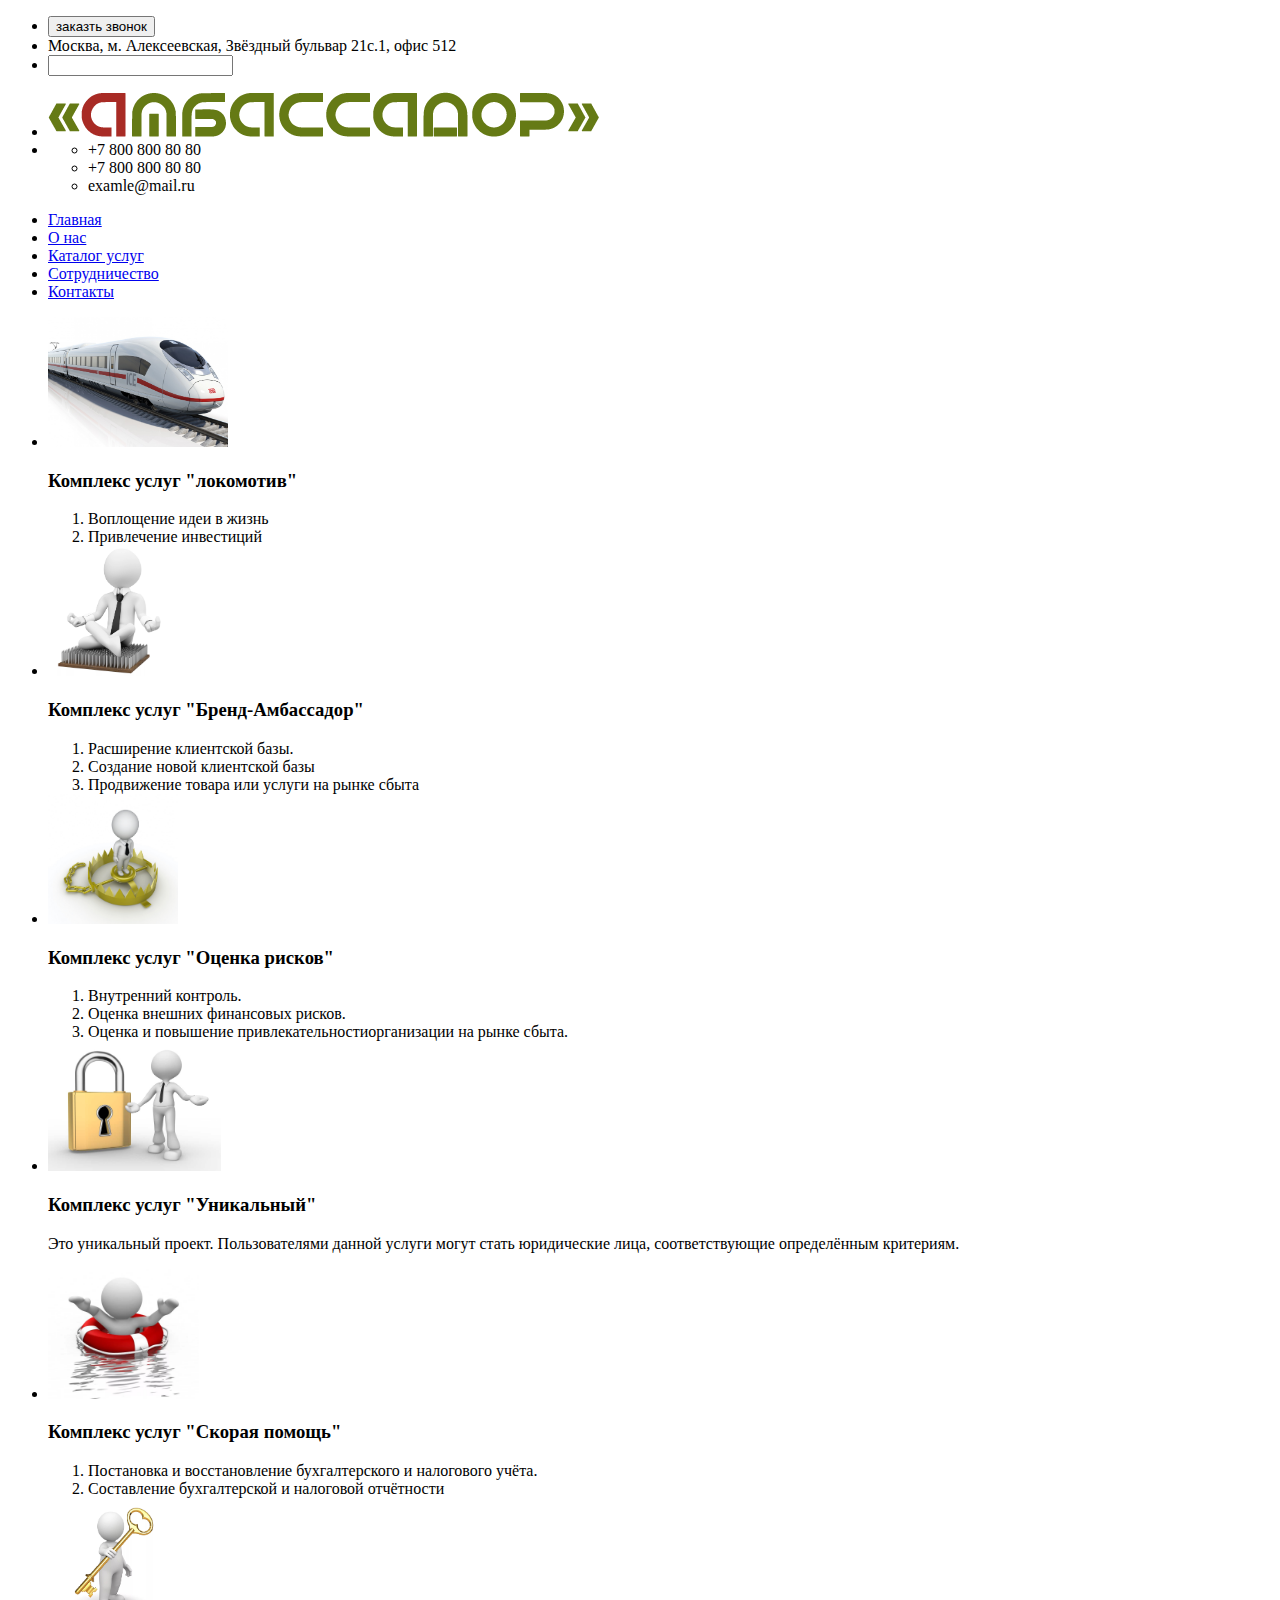
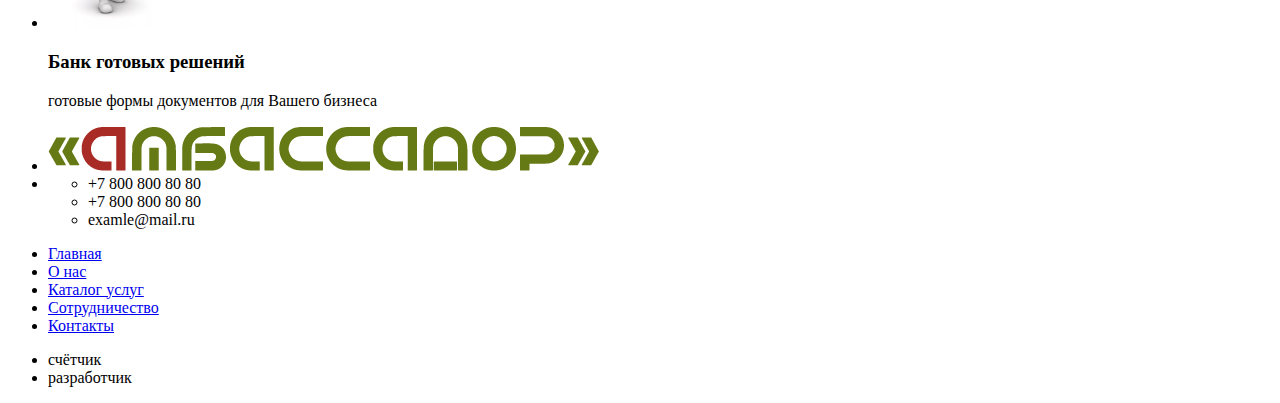
==== ambassador/about.html @ 158035ae "залил на github" ====
<!DOCTYPE html>
<html lang="ru">
<head>
    <meta charset="UTF-8">
    <meta name="viewport" content="width=device-width, initial-scale=1.0">
    <meta http-equiv="X-UA-Compatible" content="ie=edge">
    <title>Document</title>
</head>
<body>
    <header class="header">
         <ul class="header__top top-list">
             <li class="top-list__item"><button class="feedback-batton">заказть звонок</button></li>
             <li class="top-list__item">Москва, м. Алексеевская, Звёздный бульвар 21с.1, офис 512</li>
             <li class="top-list__item"><input type="text" class="search"></li>
         </ul>
         <ul class="header__bottom bottom-list">
             <li class="bottom-list__item"><a href="index.html"><img src="img/logo.png" alt="логотип"></a></li>
             <li class="bottom-list__item">
                 <ul class="bottom-list__contacts">
                     <li class="bottom-list__contacts bottom-list__contacts--telephone">+7 800 800 80 80</li>
                     <li class="bottom-list__contacts bottom-list__contacts--telephone">+7 800 800 80 80</li>
                     <li class="bottom-list__contacts bottom-list__contacts--email">examle@mail.ru</li>
                 </ul>
             </li>
         </ul>
         <nav class="header__menu nav-menu">
             <ul class="nav-menu__list">
                 <li class="nav-menu__item nav-menu__item--active"><a class="nav-menu__link" href="index.html">Главная</a></li>
                 <li class="nav-menu__item"><a class="nav-menu__link" href="about.html">О нас</a></li>
                 <li class="nav-menu__item"><a class="nav-menu__link" href="catalog.html">Каталог услуг</a></li>
                 <li class="nav-menu__item"><a class="nav-menu__link" href="partners.html">Сотрудничество</a></li>
                 <li class="nav-menu__item"><a class="nav-menu__link" href="contacts.html">Контакты</a></li>
             </ul>
         </nav>
     </header>
     <main>
         <section class="inner-menu">
             <ul class="inner-menu__list">
                 <li class="inner-menu__item">
                     <img src="img/iceTrain.jpg" alt="локомотив" class="inner-menu__logo" height="130">
                     <h3 class="inner-menu__name">Комплекс услуг "локомотив"</h3>
                     <ol class="inner-menu__order-list">
                         <li class="inner-menu__order-item">Воплощение идеи в жизнь</li>
                         <li class="inner-menu__order-item">Привлечение инвестиций</li>
                     </ol>
                 </li>
                 <li class="inner-menu__item">
                     <img src="img/yogaman.jpg" alt="Бренд-Амбассадор" class="inner-menu__logo" height="130">
                     <h3 class="inner-menu__name">Комплекс услуг "Бренд-Амбассадор"</h3>
                     <ol class="inner-menu__order-list">
                         <li class="inner-menu__order-item">Расширение клиентской базы.</li>
                         <li class="inner-menu__order-item">Создание новой клиентской базы</li>
                         <li class="inner-menu__order-item">Продвижение товара или услуги на рынке сбыта</li>
                     </ol>
                 </li>
                 <li class="inner-menu__item">
                     <img src="img/trap.jpg" alt="Оценка рисков" class="inner-menu__logo" height="130">
                     <h3 class="inner-menu__name">Комплекс услуг "Оценка рисков"</h3>
                     <ol class="inner-menu__order-list">
                         <li class="inner-menu__order-item">Внутренний контроль.</li>
                         <li class="inner-menu__order-item">Оценка внешних финансовых рисков.</li>
                         <li class="inner-menu__order-item">Оценка и повышение привлекательностиорганизации на рынке сбыта.</li>
                     </ol>
                 </li>
                 <li class="inner-menu__item">
                        <img src="img/lockMan.jpg" alt="Уникальный" class="inner-menu__logo" height="130">
                        <h3 class="inner-menu__name">Комплекс услуг "Уникальный"</h3>
                        <p class="inner-menu__order-item">Это уникальный проект. Пользователями данной услуги могут стать юридические лица, соответствующие определённым критериям.</p>
                    </li>
                <li class="inner-menu__item">
                        <img src="img/safityMan.jpg" alt="Скорая помощь" class="inner-menu__logo" height="130">
                        <h3 class="inner-menu__name">Комплекс услуг "Скорая помощь"</h3>
                        <ol class="inner-menu__order-list">
                            <li class="inner-menu__order-item">Постановка и восстановление бухгалтерского и налогового учёта.</li>
                            <li class="inner-menu__order-item">Составление бухгалтерской и налоговой отчётности</li>
                        </ol>
                    </li>
                 <li class="inner-menu__item">
                     <img src="img/kayMan.jpg" alt="готовые решения" class="inner-menu__logo" height="130">
                     <h3 class="inner-menu__name">Банк готовых решений</h3>
                     <p class="inner-menu__order-item">готовые формы документов для Вашего бизнеса<p>
                    </li>
             </ul>
         </section>
     </main>
     <footer class="footer">
        <ul class="footer__top top-list">
            <li class="top-list__item"><a href="index.html"><img src="img/logo.png" alt="логотип"></a></li>
            <li class="top-list__item">
                <ul class="top-list__contacts">
                    <li class="top-list__contacts top-list__contacts--telephone">+7 800 800 80 80</li>
                    <li class="top-list__contacts top-list__contacts--telephone">+7 800 800 80 80</li>
                    <li class="top-list__contacts top-list__contacts--email">examle@mail.ru</li>
                </ul>
            </li>
        </ul>
        <nav class="footer__menu nav-menu">
            <ul class="nav-menu__list">
                <li class="nav-menu__item nav-menu__item--active"><a class="nav-menu__link" href="index.html">Главная</a></li>
                <li class="nav-menu__item"><a class="nav-menu__link" href="about.html">О нас</a></li>                        
                <li class="nav-menu__item"><a class="nav-menu__link" href="catalog.html">Каталог услуг</a></li>
                <li class="nav-menu__item"><a class="nav-menu__link" href="partners.html">Сотрудничество</a></li>
                <li class="nav-menu__item"><a class="nav-menu__link" href="contacts.html">Контакты</a></li>
            </ul>
        </nav>
        <div class="footer__bottom">
                <ul class="footer__copiright">
                    <li class="footer__info">
                        <div>счётчик</div>
                    </li>
                    <li class="footer__info">
                        <div>разработчик</div>
                    </li>
                </ul>
            </div>
     </footer>
</body>
</html>
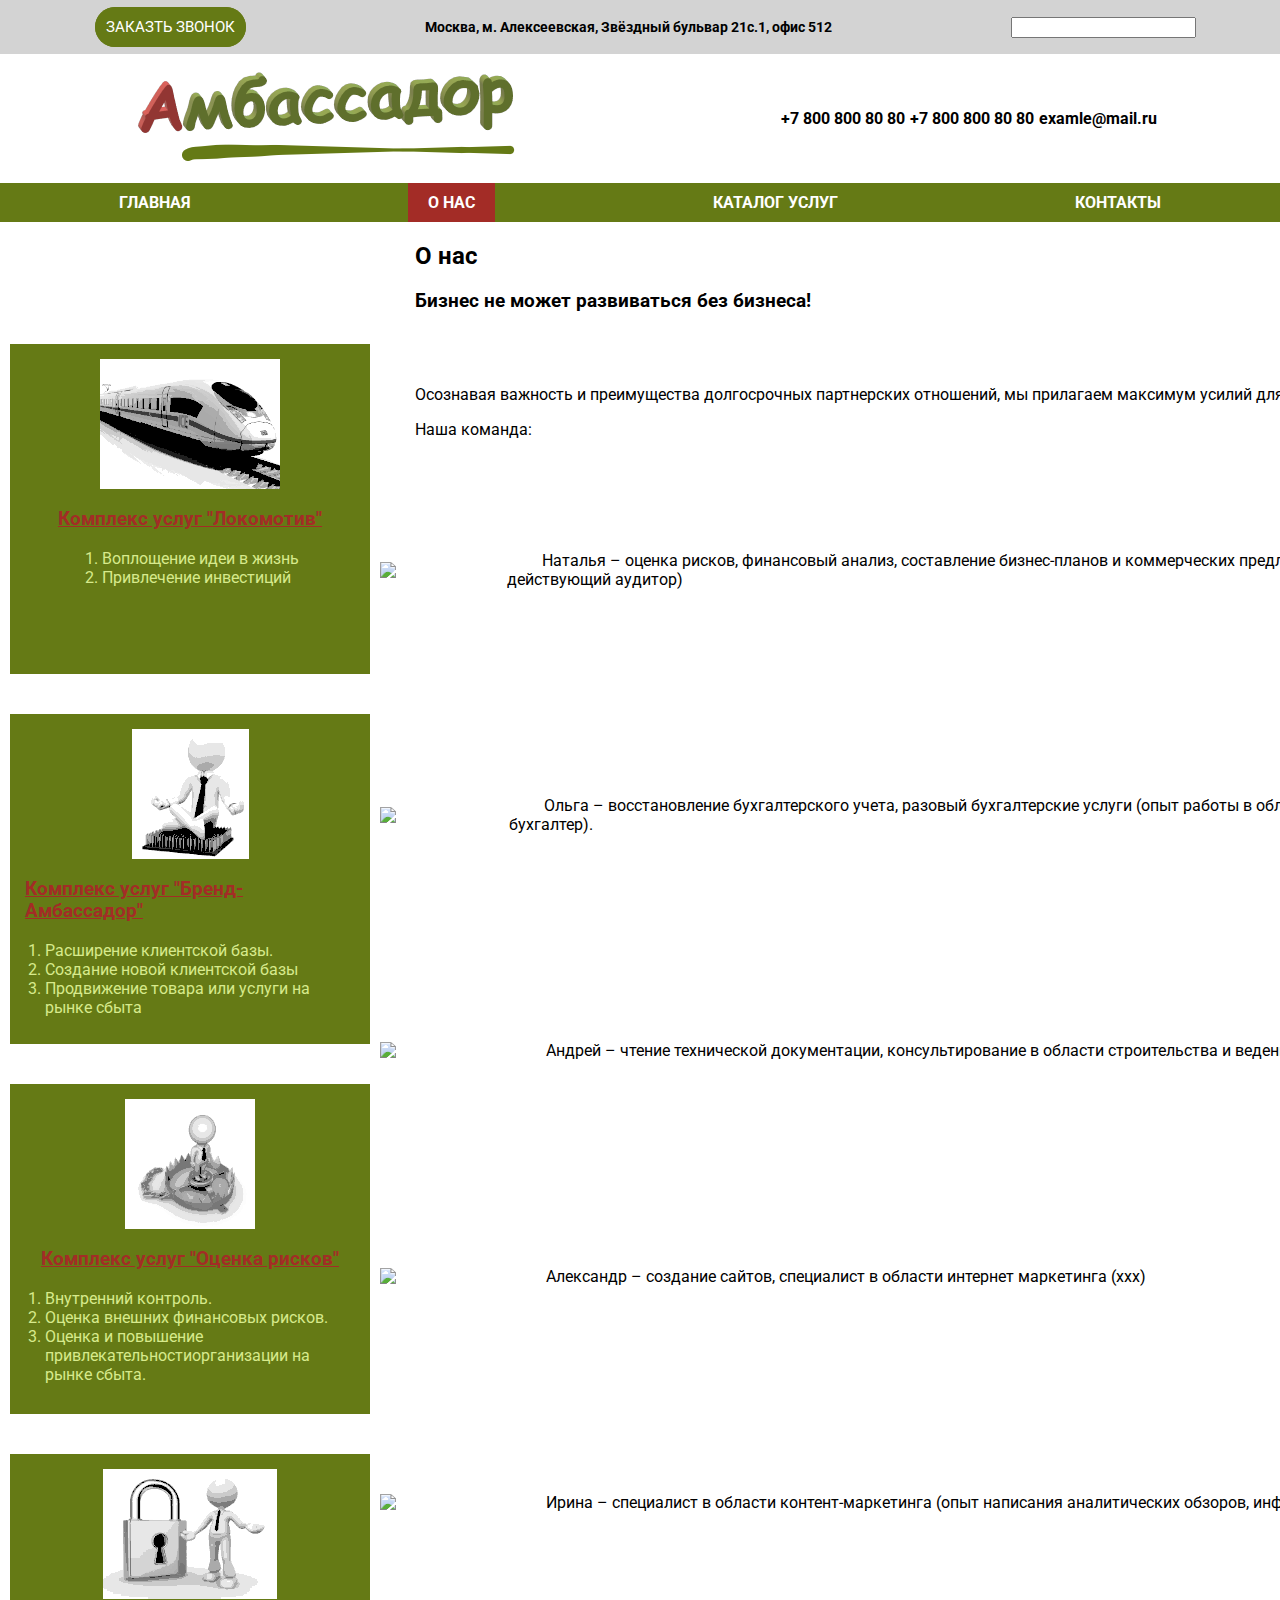
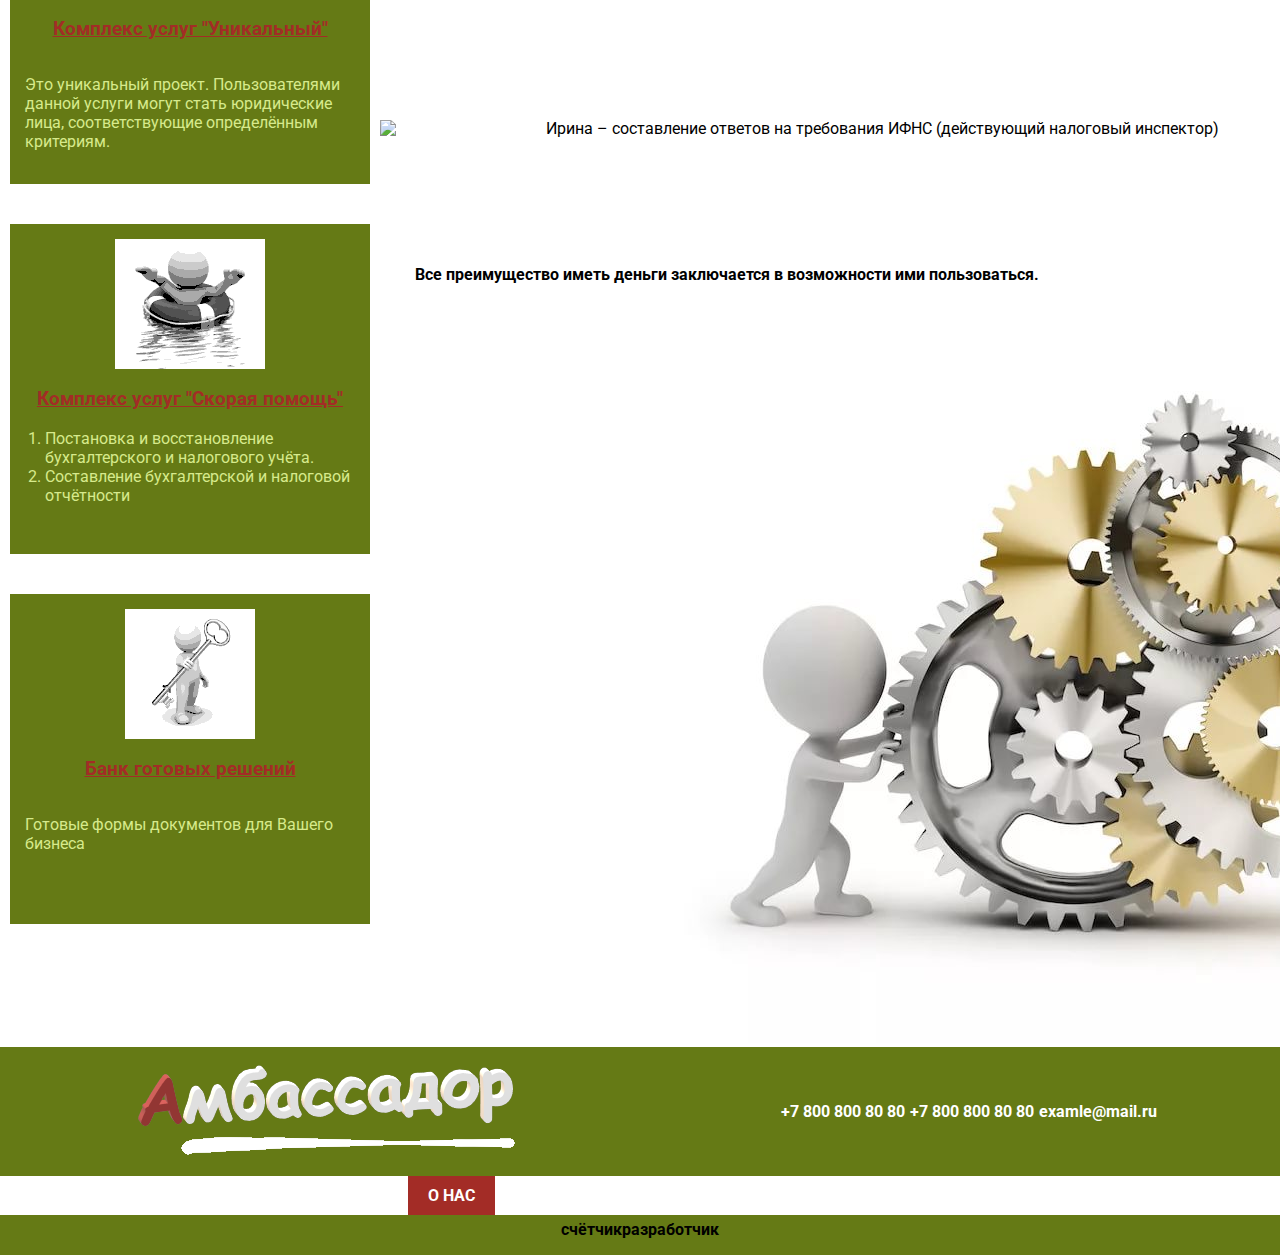
==== commit a5bba00e: "доработать напильником" ====
--- a/ambassador/about.html
+++ b/ambassador/about.html
@@ -4,115 +4,166 @@
     <meta charset="UTF-8">
     <meta name="viewport" content="width=device-width, initial-scale=1.0">
     <meta http-equiv="X-UA-Compatible" content="ie=edge">
-    <title>Document</title>
+    <title>Амбассадор - Ваш помошник</title>
+    <link rel="stylesheet" href="main.css">
+    <link rel="stylesheet" href="inner.css">
+    <link href="https://fonts.googleapis.com/css?family=Roboto:400,700&amp;subset=cyrillic" rel="stylesheet">
 </head>
 <body>
-    <header class="header">
+     <header class="header">
          <ul class="header__top top-list">
-             <li class="top-list__item"><button class="feedback-batton">заказть звонок</button></li>
-             <li class="top-list__item">Москва, м. Алексеевская, Звёздный бульвар 21с.1, офис 512</li>
+             <li class="top-list__item"><a href="#feedback-form" class="feedback-batton">заказть звонок</a></li>
+             <li class="top-list__item"><p class="adress">Москва, м. Алексеевская, Звёздный бульвар 21с.1, офис 512</p></li>
              <li class="top-list__item"><input type="text" class="search"></li>
          </ul>
          <ul class="header__bottom bottom-list">
-             <li class="bottom-list__item"><a href="index.html"><img src="img/logo.png" alt="логотип"></a></li>
+             <li class="bottom-list__item"><a href="index.html"><img src="img/altlogo.png" alt="логотип" class="main-logo"></a></li>
              <li class="bottom-list__item">
                  <ul class="bottom-list__contacts">
-                     <li class="bottom-list__contacts bottom-list__contacts--telephone">+7 800 800 80 80</li>
-                     <li class="bottom-list__contacts bottom-list__contacts--telephone">+7 800 800 80 80</li>
-                     <li class="bottom-list__contacts bottom-list__contacts--email">examle@mail.ru</li>
+                     <li class="bottom-list__contact bottom-list__contacts--telephone">+7 800 800 80 80</li>
+                     <li class="bottom-list__contact bottom-list__contacts--telephone">+7 800 800 80 80</li>
+                     <li class="bottom-list__contact bottom-list__contacts--email">examle@mail.ru</li>
                  </ul>
              </li>
          </ul>
          <nav class="header__menu nav-menu">
              <ul class="nav-menu__list">
-                 <li class="nav-menu__item nav-menu__item--active"><a class="nav-menu__link" href="index.html">Главная</a></li>
-                 <li class="nav-menu__item"><a class="nav-menu__link" href="about.html">О нас</a></li>
+                 <li class="nav-menu__item"><a class="nav-menu__link" href="index.html">Главная</a></li>
+                 <li class="nav-menu__item nav-menu__item--active"><a class="nav-menu__link" href="about.html">О нас</a></li>
                  <li class="nav-menu__item"><a class="nav-menu__link" href="catalog.html">Каталог услуг</a></li>
-                 <li class="nav-menu__item"><a class="nav-menu__link" href="partners.html">Сотрудничество</a></li>
                  <li class="nav-menu__item"><a class="nav-menu__link" href="contacts.html">Контакты</a></li>
              </ul>
          </nav>
      </header>
-     <main>
-         <section class="inner-menu">
-             <ul class="inner-menu__list">
-                 <li class="inner-menu__item">
-                     <img src="img/iceTrain.jpg" alt="локомотив" class="inner-menu__logo" height="130">
-                     <h3 class="inner-menu__name">Комплекс услуг "локомотив"</h3>
-                     <ol class="inner-menu__order-list">
-                         <li class="inner-menu__order-item">Воплощение идеи в жизнь</li>
-                         <li class="inner-menu__order-item">Привлечение инвестиций</li>
-                     </ol>
-                 </li>
-                 <li class="inner-menu__item">
-                     <img src="img/yogaman.jpg" alt="Бренд-Амбассадор" class="inner-menu__logo" height="130">
-                     <h3 class="inner-menu__name">Комплекс услуг "Бренд-Амбассадор"</h3>
-                     <ol class="inner-menu__order-list">
-                         <li class="inner-menu__order-item">Расширение клиентской базы.</li>
-                         <li class="inner-menu__order-item">Создание новой клиентской базы</li>
-                         <li class="inner-menu__order-item">Продвижение товара или услуги на рынке сбыта</li>
-                     </ol>
-                 </li>
-                 <li class="inner-menu__item">
-                     <img src="img/trap.jpg" alt="Оценка рисков" class="inner-menu__logo" height="130">
-                     <h3 class="inner-menu__name">Комплекс услуг "Оценка рисков"</h3>
-                     <ol class="inner-menu__order-list">
-                         <li class="inner-menu__order-item">Внутренний контроль.</li>
-                         <li class="inner-menu__order-item">Оценка внешних финансовых рисков.</li>
-                         <li class="inner-menu__order-item">Оценка и повышение привлекательностиорганизации на рынке сбыта.</li>
-                     </ol>
-                 </li>
-                 <li class="inner-menu__item">
-                        <img src="img/lockMan.jpg" alt="Уникальный" class="inner-menu__logo" height="130">
-                        <h3 class="inner-menu__name">Комплекс услуг "Уникальный"</h3>
-                        <p class="inner-menu__order-item">Это уникальный проект. Пользователями данной услуги могут стать юридические лица, соответствующие определённым критериям.</p>
-                    </li>
-                <li class="inner-menu__item">
-                        <img src="img/safityMan.jpg" alt="Скорая помощь" class="inner-menu__logo" height="130">
-                        <h3 class="inner-menu__name">Комплекс услуг "Скорая помощь"</h3>
-                        <ol class="inner-menu__order-list">
-                            <li class="inner-menu__order-item">Постановка и восстановление бухгалтерского и налогового учёта.</li>
-                            <li class="inner-menu__order-item">Составление бухгалтерской и налоговой отчётности</li>
+     <main class="index-main inner-main">
+         <h1 class="visually-hidden">Главная</h1>
+         <section class="index-menu index-menu--inner">
+                <ul class="index-menu__list index-menu__list--inner">
+                    <li class="index-menu__item">
+                        <img src="img/iceTrain.jpg" alt="локомотив" class="index-menu__logo" height="130">
+                        <h3 class="index-menu__name"><a href="service.html" class="index-menu__link">Комплекс услуг "Локомотив"</a></h3>
+                        <ol class="index-menu__order-list">
+                            <li class="index-menu__order-item">Воплощение идеи в жизнь</li>
+                            <li class="index-menu__order-item">Привлечение инвестиций</li>
                         </ol>
                     </li>
-                 <li class="inner-menu__item">
-                     <img src="img/kayMan.jpg" alt="готовые решения" class="inner-menu__logo" height="130">
-                     <h3 class="inner-menu__name">Банк готовых решений</h3>
-                     <p class="inner-menu__order-item">готовые формы документов для Вашего бизнеса<p>
+                    <li class="index-menu__item">
+                        <img src="img/yogaman.jpg" alt="Бренд-Амбассадор" class="index-menu__logo" height="130">
+                        <h3 class="index-menu__name"><a href="service.html" class="index-menu__link">Комплекс услуг "Бренд-Амбассадор"</a></h3>
+                        <ol class="index-menu__order-list">
+                            <li class="index-menu__order-item">Расширение клиентской базы.</li>
+                            <li class="index-menu__order-item">Создание новой клиентской базы</li>
+                            <li class="index-menu__order-item">Продвижение товара или услуги на рынке сбыта</li>
+                        </ol>
                     </li>
-             </ul>
+                    <li class="index-menu__item">
+                        <img src="img/trap.jpg" alt="Оценка рисков" class="index-menu__logo" height="130">
+                        <h3 class="index-menu__name"><a href="service.html" class="index-menu__link">Комплекс услуг "Оценка рисков"</a></h3>
+                        <ol class="index-menu__order-list">
+                            <li class="index-menu__order-item">Внутренний контроль.</li>
+                            <li class="index-menu__order-item">Оценка внешних финансовых рисков.</li>
+                            <li class="index-menu__order-item">Оценка и повышение привлекательностиорганизации на рынке сбыта.</li>
+                        </ol>
+                    </li>
+                    <li class="index-menu__item">
+                           <img src="img/lockMan.jpg" alt="Уникальный" class="index-menu__logo" height="130">
+                           <h3 class="index-menu__name"><a href="service.html" class="index-menu__link">Комплекс услуг "Уникальный"</a></h3>
+                           <p class="index-menu__order-item">Это уникальный проект. Пользователями данной услуги могут стать юридические лица, соответствующие определённым критериям.</p>
+                       </li>
+                   <li class="index-menu__item">
+                           <img src="img/safityMan.jpg" alt="Скорая помощь" class="index-menu__logo" height="130">
+                           <h3 class="index-menu__name"><a href="service.html" class="index-menu__link">Комплекс услуг "Скорая помощь"</a></h3>
+                           <ol class="index-menu__order-list">
+                               <li class="index-menu__order-item">Постановка и восстановление бухгалтерского и налогового учёта.</li>
+                               <li class="index-menu__order-item">Составление бухгалтерской и налоговой отчётности</li>
+                           </ol>
+                       </li>
+                    <li class="index-menu__item">
+                        <img src="img/kayMan.jpg" alt="готовые решения" class="index-menu__logo" height="130">
+                        <h3 class="index-menu__name"><a href="service.html" class="index-menu__link">Банк готовых решений</a></h3>
+                        <p class="index-menu__order-item">Готовые формы документов для Вашего бизнеса<p>
+                       </li>
+                </ul>
+                <svg width="0" height="0">
+                   <defs>
+                     <filter id="posterize">
+                       <feComponentTransfer>
+                         <feFuncR type="discrete" 
+                     tableValues="0 0.2 0.4 0.6 0.8 1"/>
+                         <feFuncG type="discrete" 
+                     tableValues="0 0.2 0.4 0.6 0.8 1"/>
+                         <feFuncB type="discrete" 
+                     tableValues="0 0.2 0.4 0.6 0.8 1"/>
+                       </feComponentTransfer>
+                    </filter>
+                  </defs>      
+                   </svg>          
+            </section>
+   
+         <section class="main-description">
+             <h2>О нас</h2>
+             <h3>Бизнес не может развиваться без бизнеса!</h3>
+             <p class="main-description__intro">Проваливая подготовку, вы готовитесь к провалу.<br><span>Бенджамин Франклин</span></p>
+             <p>Осознавая важность и преимущества долгосрочных партнерских отношений, мы прилагаем максимум усилий для сохранения и приумножения ваших ценностей и результатов.</p>
+             <p>Наша команда:</p>
+             <div class="staff">
+                 <img src="http://style.anu.edu.au/_anu/4/images/placeholders/person_8x10.png">
+                 <p>Наталья – оценка рисков, финансовый анализ, составление бизнес-планов и коммерческих предложений (опыт работы в налоговых органах, действующий аудитор)</p>
+             </div>
+             <div class="staff">
+                    <img src="http://style.anu.edu.au/_anu/4/images/placeholders/person_8x10.png">
+                    <p>Ольга – восстановление бухгалтерского учета, разовый бухгалтерские услуги  (опыт работы в области бухгалтерского учета, действующий главный бухгалтер).</p>
+                </div>
+                <div class="staff">
+                        <img src="http://style.anu.edu.au/_anu/4/images/placeholders/person_8x10.png">
+                        <p>Андрей – чтение технической документации, консультирование в области строительства и ведения бизнеса (опыт работы в строительстве, бизнесмен)</p>
+                    </div>
+                       <div class="staff">
+                        <img src="http://style.anu.edu.au/_anu/4/images/placeholders/person_8x10.png">
+                        <p>Александр – создание сайтов, специалист в области интернет маркетинга (ххх)</p>
+                    </div>
+                    <div class="staff">
+                            <img src="http://style.anu.edu.au/_anu/4/images/placeholders/person_8x10.png">
+                            <p>Ирина – специалист в области контент-маркетинга (опыт написания аналитических обзоров, информационных статей)</p>
+                        </div>
+                        <div class="staff">
+                                <img src="http://style.anu.edu.au/_anu/4/images/placeholders/person_8x10.png">
+                                <p>Ирина – составление ответов на требования ИФНС (действующий налоговый инспектор)</p>
+                            </div>
+            <p class="main-description__lead-text">Все преимущество иметь деньги заключается в возможности ими пользоваться.</p>
+             <p class="main-description__last-text">Бенджамин Франклин,<br>политический деятель, дипломат, ученый, изобретатель, писатель, журналист</p>
+             <img src="img/workMan.jpg">
          </section>
      </main>
      <footer class="footer">
-        <ul class="footer__top top-list">
-            <li class="top-list__item"><a href="index.html"><img src="img/logo.png" alt="логотип"></a></li>
-            <li class="top-list__item">
-                <ul class="top-list__contacts">
-                    <li class="top-list__contacts top-list__contacts--telephone">+7 800 800 80 80</li>
-                    <li class="top-list__contacts top-list__contacts--telephone">+7 800 800 80 80</li>
-                    <li class="top-list__contacts top-list__contacts--email">examle@mail.ru</li>
+            <ul class="header__bottom bottom-list header__bottom--footer">
+                    <li class="bottom-list__item"><a href="index.html"><img src="img/altlogo-invert.png" alt="логотип" class="main-logo"></a></li>
+                    <li class="bottom-list__item">
+                        <ul class="bottom-list__contacts">
+                            <li class="bottom-list__contact bottom-list__contacts--telephone">+7 800 800 80 80</li>
+                            <li class="bottom-list__contact bottom-list__contacts--telephone">+7 800 800 80 80</li>
+                            <li class="bottom-list__contact bottom-list__contacts--email">examle@mail.ru</li>
+                        </ul>
+                    </li>
                 </ul>
-            </li>
-        </ul>
         <nav class="footer__menu nav-menu">
             <ul class="nav-menu__list">
-                <li class="nav-menu__item nav-menu__item--active"><a class="nav-menu__link" href="index.html">Главная</a></li>
-                <li class="nav-menu__item"><a class="nav-menu__link" href="about.html">О нас</a></li>                        
+                <li class="nav-menu__item"><a class="nav-menu__link" href="index.html">Главная</a></li>
+                <li class="nav-menu__item nav-menu__item--active"><a class="nav-menu__link" href="about.html">О нас</a></li>
                 <li class="nav-menu__item"><a class="nav-menu__link" href="catalog.html">Каталог услуг</a></li>
-                <li class="nav-menu__item"><a class="nav-menu__link" href="partners.html">Сотрудничество</a></li>
                 <li class="nav-menu__item"><a class="nav-menu__link" href="contacts.html">Контакты</a></li>
             </ul>
         </nav>
         <div class="footer__bottom">
-                <ul class="footer__copiright">
-                    <li class="footer__info">
-                        <div>счётчик</div>
-                    </li>
-                    <li class="footer__info">
-                        <div>разработчик</div>
-                    </li>
-                </ul>
-            </div>
+            <ul class="footer__copiright">
+                <li class="footer__info">
+                    <div>счётчик</div>
+                </li>
+                <li class="footer__info">
+                    <div>разработчик</div>
+                </li>
+            </ul>
+        </div>
      </footer>
 </body>
 </html>--- a/ambassador/main.css
+++ b/ambassador/main.css
@@ -0,0 +1,339 @@
+/* Общие стили */
+body {
+    font-family: 'Roboto', sans-serif;
+    margin: 0;
+    padding: 0;
+    margin-right: auto;
+    margin-left: auto;
+
+    width: 100%;
+}
+
+.visually-hidden:not(:focus):not(:active),
+input[type="checkbox"].visually-hidden,
+input[type="radio"].visually-hidden {
+  position: absolute;
+
+  width: 1px;
+  height: 1px;
+  margin: -1px;
+  border: 0;
+  padding: 0;
+
+  white-space: nowrap;
+
+  clip-path: inset(100%);
+  clip: rect(0 0 0 0);
+  overflow: hidden;
+}
+
+/* размечаем header*/
+.header {
+    display: flex;
+    flex-direction: column;
+
+    font-weight: bold;
+}
+
+.top-list {
+    margin: 0;
+    padding: 0;
+    padding: 5px;
+
+    width: 100%;
+
+    list-style: none;
+
+    display: flex;
+    flex-wrap: wrap;
+    align-items: baseline;
+    justify-content: space-around;
+
+    background-color: lightgrey;
+}
+
+.feedback-batton {
+    text-decoration: none;
+    text-transform: uppercase;
+    background: #657a15;
+    border: 1px solid #657a15;
+    border-radius: 30px;
+    padding: 10px;
+    font-size: 15px;
+    font-weight: normal;
+    color: #ffffff;
+}
+
+.adress {
+    font-size: 14px;
+}
+
+.bottom-list {
+    margin: 0;
+    padding: 0;
+    
+    list-style: none;
+    display: flex;
+    flex-wrap: wrap;
+    align-items: center;
+    justify-content: space-around;
+}
+
+.bottom-list__contacts {
+    margin: 0;
+    padding: 0;
+
+    list-style: none;
+
+    display: flex;
+}
+
+.bottom-list__contact {
+    padding-left: 5px;
+}
+
+.nav-menu {
+    margin: 0;
+    padding: 0;
+
+    width: 100%;
+
+    text-transform: uppercase;
+    font-weight: bold;
+    color: white;
+
+    background-color: #657a15;
+}
+
+.nav-menu__list {
+    margin: 0;
+    padding: 0;
+
+    list-style: none;
+
+    display: flex;
+    flex-wrap: wrap;
+    justify-content: space-around;
+}
+
+.nav-menu__item {
+    padding: 10px;
+}
+
+.nav-menu__link {
+    text-decoration: none;
+    color: #ffffff;
+
+    padding: 10px;
+}
+
+.nav-menu__link:hover {
+    background-color: #a32c26;
+}
+
+.nav-menu__link:visited {
+    color: inherit;
+}
+
+.nav-menu__item--active {
+    background-color: #a32c26;
+}
+
+/* MAIN*/
+
+.index-main__start {
+    position: relative;
+}
+
+.index-main__img {
+    filter: grayscale(1);
+}
+
+.index-main__lead-text {
+    text-transform: uppercase;
+    font-weight: bold;
+    color: #657a15;
+    font-size: 38px;
+    text-align: right;
+
+    position: absolute;
+    right: 40px;
+    top: 10px;
+}
+
+.index-menu {
+    display: flex;
+    margin-right: auto;
+    margin-left: auto;
+    max-width: 1200px;
+}
+
+.index-menu__list {
+    margin: 0;
+    padding: 0;
+
+    display: flex;
+    flex-wrap: wrap;
+    justify-content: center;
+
+    list-style: none;
+}
+
+.index-menu__item {
+    margin: 20px 10px;
+    padding: 15px;
+
+    width: 330px;
+    height: 300px;
+
+    background-color: #657a15;
+    color: #d7ea8c;
+
+    display: flex;
+    flex-direction: column;
+    align-items: center;
+}
+
+.index-menu__logo {
+    filter: url(#posterize) grayscale(1);
+}
+
+.index-menu__link {
+    color: #a32c26;
+}
+
+.index-menu__order-list {
+    margin: 0;
+    padding: 0;
+    padding-left: 20px;
+}
+
+/* Форма */
+
+.input-wrapper {
+    display: flex;
+    flex-wrap: wrap;
+
+    padding-left: 10px;
+    padding-right: 10px;
+    padding-top: 10px;
+}
+
+.index-form {
+    display: flex;
+    flex-direction: column;
+    flex-wrap: wrap;
+}
+
+.index-form__name {
+    margin-left: 10%;
+}
+
+.index-form__container {
+    background-color: #657a15;
+    color: white;
+
+    margin-left: 15%;
+    margin-right: 15%;
+    margin-bottom: 130px;
+}
+
+.index-form__wrapper {
+    display: flex;
+    flex-direction: column;
+    flex-grow: 1;
+
+    margin-bottom: 10px;
+}
+
+.index-form__input {
+    margin-right: 20px;
+    margin-left: 20px;
+}
+
+.index-form__textarea {
+    width: 94%;
+    height: 110px;
+    resize: none;
+
+    margin-right: auto;
+    margin-left: auto;
+}
+
+.index-form__container label {
+    margin: 5px;
+}
+
+.index-form__submit {
+    border: none;
+    background-color: #a32c26;
+    color: #ffffff;
+    font-weight: bold;
+    text-transform: uppercase;
+    padding: 10px;
+    margin-left: 27px;
+    margin-bottom: 12px;
+}
+
+
+.index-main__feedback-call {
+    position: absolute;
+    width: 50%;
+    min-height: 100px;
+    left: 25%;
+    top: 10%;
+    z-index: 1;
+}
+
+.close-callback {
+    background-color: #657a15;
+    position: absolute;
+    right: 100px;
+    top: 5px;
+}
+
+.index-form__container--call {
+    display: flex;
+    flex-direction: column;
+}
+
+.index-form__submit--call {
+    margin-left: 0;
+}
+
+/* FOOTER */
+
+.footer {
+    display: flex;
+    flex-direction: column;
+
+    font-weight: bold;
+}
+
+.footer__menu {
+    background-color: #ffffff;
+    color: #000000;
+}
+
+.header__bottom--footer {
+    background-color: #657a15;
+    color: #ffffff;
+}
+
+.footer__bottom {
+    background-color: #657a15;
+    width: 100%;
+    display: flex;
+    justify-content: center;
+    align-items: center;
+    min-height: 40px;
+}
+
+.footer__copiright {
+    list-style: none;
+    margin: 0;
+    padding: 0;
+    display: flex;
+    justify-content: center;
+    min-height: 30px;
+}--- a/ambassador/inner.css
+++ b/ambassador/inner.css
@@ -0,0 +1,52 @@
+.inner-main {
+    margin: 0;
+    margin-right: auto;
+
+    display: flex;
+}
+
+.index-menu--inner {
+    margin: 0;
+}
+
+.index-menu__list--inner {
+    flex-direction: column;
+}
+
+.main-description {
+    padding-right: 30px;
+}
+
+/* about */
+
+.main-description {
+    text-indent: 35px;
+}
+
+.main-description__intro {
+    text-align: right;
+}
+
+.main-description__intro span {
+    font-size: 11px;
+}
+
+.main-description__lead-text {
+    font-weight: bold;
+    padding-top: 15px;
+}
+
+.main-description__last-text {
+    text-align: right;
+    font-size: 13px;
+}
+
+.staff {
+    display: flex;
+    align-items: center;
+    margin-bottom: 15px;
+}
+
+.staff p {
+    padding: 80px;
+}